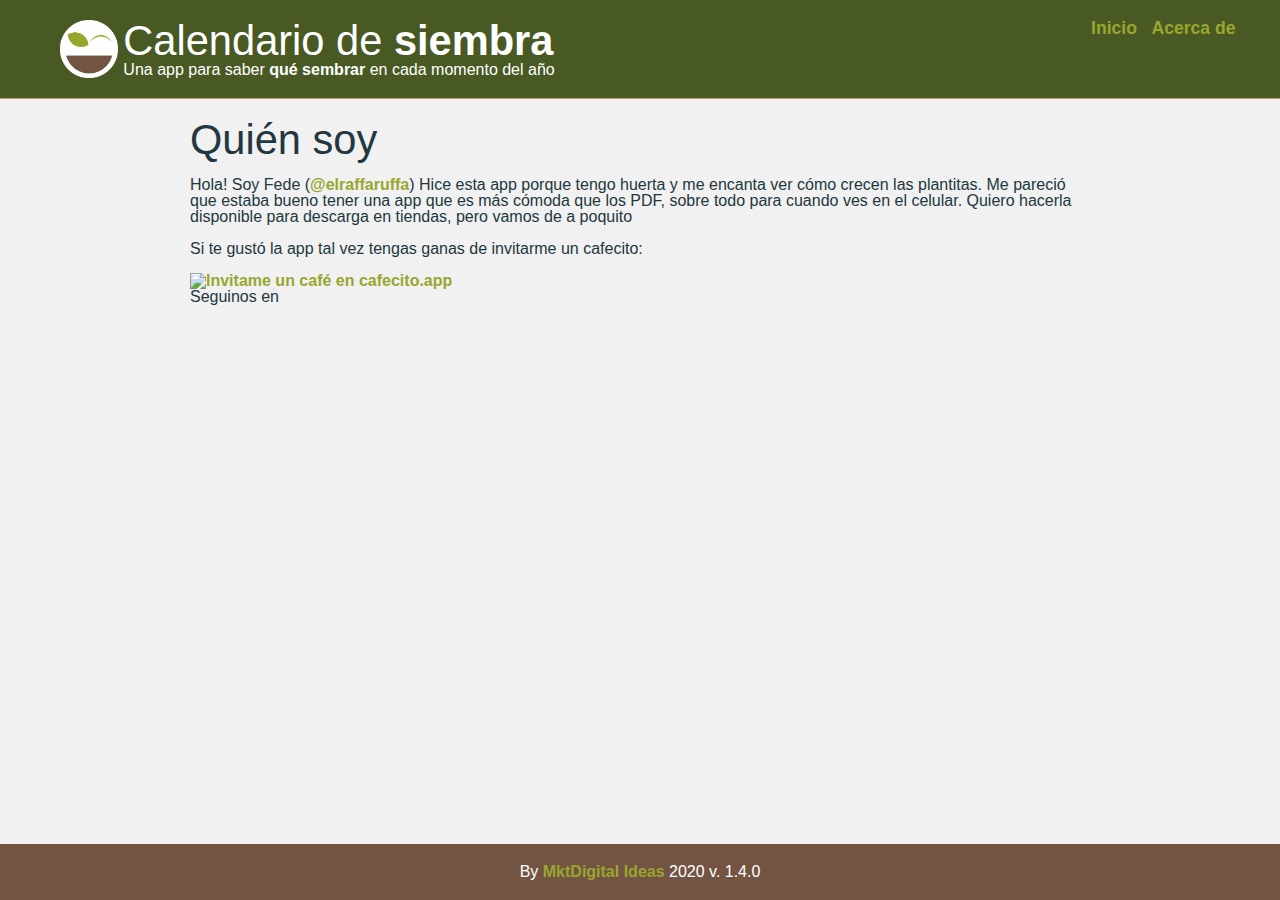
==== about.html @ 191d3e25 "changes to heading" ====
<!DOCTYPE html>
<html lang="en">
  <head>
    <meta charset="UTF-8" />
    <meta name="viewport" content="width=device-width, initial-scale=1.0" /><meta charset="UTF-8" />
    <meta name="viewport" content="width=device-width, initial-scale=1.0" />
    <meta name="description" content="Un calendario de siembra para saber qué sembrar en la huerta cada mes del año">
    <link rel="stylesheet" href="css/style.css" />
  <link rel="icon" type="image/png" sizes="32x32" href="images/logo.png">
  <link rel="icon" type="image/png" sizes="16x16" href="images/logo.png">
  <link rel="apple-touch-icon" sizes="60x60" href="images/logo.png">
  <link rel="icon" type="image/png" sizes="192x192" href="images/android-icon-48x48.png">
    <title>Acerca de mí</title>
  </head>
  <body>
    <header>
        <div class="logo-area">
          <img src="images/logo.png" />
        </div>
        <div class="header-text">
          <h1>Calendario de <span class="bold">siembra</span> </h1>
          <h3>Una app para saber <span class="bold">qué sembrar</span> en cada momento</span> del año</h3>
        </div>
        <div class="menu">
          <ul>
            <li><a href="index.html">Inicio</a></li>
            <li><a href="about.html">Acerca de</a></li>
            <li><a href="https://www.instagram.com/huerta.tips"><i class="fa fa-instagram"></i></a></li>
          </ul>
        </div>
    </header> 
    <div id="container">
        <div class="acerca-de">
        <h1>Quién soy</h1><br>
        <p>
        Hola! Soy Fede (<a href="https://www.twitter.com/elraffaruffa">@elraffaruffa</a>) Hice esta app porque tengo huerta y me encanta ver cómo
        crecen las plantitas. Me pareció que estaba bueno tener una app que es más
        cómoda que los PDF, sobre todo para cuando ves en el celular. Quiero
        hacerla disponible para descarga en tiendas, pero vamos de a poquito
        </p><br>
        <p>Si te gustó la app tal vez tengas ganas de invitarme un cafecito:</p><br>
        <a href="https://cafecito.app/elraffa" rel="noopener" target="_blank"
        ><img
            srcset="
            https://cdn.cafecito.app/imgs/buttons/button_6.png       1x,
            https://cdn.cafecito.app/imgs/buttons/button_6_2x.png    2x,
            https://cdn.cafecito.app/imgs/buttons/button_6_3.75x.png 3.75x
            "
            src="https://cdn.cafecito.app/imgs/buttons/button_6.png"
            alt="Invitame un café en cafecito.app"
        /></a>
        <div class="seguinos">Seguinos en <a href="https://www.instagram.com/huerta.tips"><i
            class="fa fa-instagram fa-2x"></i></a></div><br>
        </div>
    </div>
    <footer>
        <p>By <a href="https://mktdigitalideas.com">MktDigital Ideas</a> 2020 v. 1.4.0</p>
    </footer>
    <script src="https://kit.fontawesome.com/a88184b133.js" crossorigin="anonymous"></script>
  </body>
</html>
---- css/style.css ----
@import url('@import url(https://fonts.googleapis.com/css2?family=Roboto:wght@100;400;700&display=swap');

html,
body,
div,
span,
applet,
object,
iframe,
h1,
h2,
h3,
h4,
h5,
h6,
p,
blockquote,
pre,
a,
abbr,
acronym,
address,
big,
cite,
code,
del,
dfn,
em,
img,
ins,
kbd,
q,
s,
samp,
small,
strike,
strong,
sub,
sup,
tt,
var,
b,
u,
i,
center,
dl,
dt,
dd,
ol,
ul,
li,
fieldset,
form,
label,
legend,
table,
caption,
tbody,
tfoot,
thead,
tr,
th,
td,
article,
aside,
canvas,
details,
embed,
figure,
figcaption,
footer,
header,
hgroup,
menu,
nav,
output,
ruby,
section,
summary,
time,
mark,
audio,
video {
  margin: 0;
  padding: 0;
  border: 0;
  font-size: 100%;
  font: inherit;
  vertical-align: baseline;
}
/* HTML5 display-role reset for older browsers */
article,
aside,
details,
figcaption,
figure,
footer,
header,
hgroup,
menu,
nav,
section {
  display: block;
}

html,
body {
  height: 100%;
}

body {
  line-height: 1;
  font-family: 'Roboto', sans-serif;
  font-size: 1em;
  color: #223740;
  background-color: #f1f1f1;
  display: flex;
  flex-direction: column;
}
ol,
ul {
  list-style: none;
}
blockquote,
q {
  quotes: none;
}
blockquote:before,
blockquote:after,
q:before,
q:after {
  content: '';
  content: none;
}
table {
  border-collapse: collapse;
  border-spacing: 0;
}

/* Text */
a {
  text-decoration: none;
  color: #98a62e;
  font-weight: 700;
}

h1 {
  font-size: 2.6em;
}
h2 {
  font-size: 2em;
}

h3 {
  font-size: 1em;
}

.bold {
  font-weight: 700;
}

.light {
  font-weight: 100;
}

.small {
  font-size: 0.9em;
}
/* Header */

header {
  background-color: #485923;
  padding: 20px;
  color: #fff;
  border-bottom: 1px solid #bf9780;
  display: grid;
  grid-template-columns: 1fr 7fr 4fr;
}

header img {
  width: 100%;
  max-width: 58px;
  height: auto;
  float: right;
  margin-right: 5px;
}

.menu {
  align-self: start;
  justify-self: end;
}

.menu li {
  display: inline-block;
  font-size: 1.1em;
  font-weight: 100;
  margin-right: 10px;
  font-kerning: normal;
  align-self: end;
}

/* Main */
#container {
  margin: 0 auto;
  width: 900px;
  padding: 20px;
  flex: 1 0 auto;
}

.responsive {
  width: 90%;
  max-width: 600px;
  height: auto;
  margin-top: 50px;
  margin-bottom: 90px;
}

/* Select */
.select {
  text-align: center;
}

.custom-select {
  display: inline-block;
  position: relative;
  margin: 20px;
  width: 250px;
}

.custom-select select {
  display: none;
}

.select-selected {
  background-color: #223740;
  padding: 20px;
}

.select-selected:after {
  position: absolute;
  content: '';
  top: 14px;
  right: 10px;
  width: 0;
  height: 0;
  border: 6px solid transparent;
  border-color: #fff transparent transparent transparent;
}

/* Point the arrow upwards when the select box is open (active): */
.select-selected.select-arrow-active:after {
  border-color: transparent transparent #fff transparent;
  top: 7px;
}

/* style the items (options), including the selected item: */
.select-items div,
.select-selected {
  color: #ffffff;
  padding: 8px 16px;
  border: 1px solid transparent;
  border-color: transparent transparent rgba(0, 0, 0, 0.1) transparent;
  cursor: pointer;
}

/* Style items (options): */
.select-items {
  position: absolute;
  background-color: #223740;
  top: 100%;
  left: 0;
  right: 0;
  z-index: 99;
}

/* Hide the items when the select box is closed: */
.select-hide {
  display: none;
}

.select-items div:hover,
.same-as-selected {
  background-color: rgba(0, 0, 0, 0.1);
}

#form-select button {
  font-size: 0.9em;
  padding: 10px;
  width: 150px;
  cursor: pointer;
  border-radius: 5px;
  border: 0px;
  background-color: #98a62e;
  color: #fff;
}

#form-select button.clear {
  background-color: #bf9780 !important;
}

.selection {
  margin: 20px 15px;
}

.valuvas {
  display: grid;
  grid-template-columns: 1fr 1fr 1fr;
  margin-top: 10px;
  width: 100%;
  grid-gap: 10px;
}

/* Flip cards */

.flip-card {
  background-color: transparent;
  height: 350px;
  perspective: 1000px;
}

.flip-card-inner {
  position: relative;
  width: 100%;
  height: 100%;
  text-align: center;
  transition: transform 0.9s;
  transform-style: preserve-3d;
}

.flip-card:hover .flip-card-inner {
  transform: rotateY(180deg);
}

.valuva,
.flip-card-back {
  position: absolute;
  width: 100%;
  height: 100%;
  -webkit-backface-visibility: hidden;
  backface-visibility: hidden;
}

/* .valuva {
  background-color: #bbb;
  color: black;
} */

.valuva {
  background-color: #fff;
  border-radius: 5px;
  /* box-shadow: 0 4px 8px 0 rgba(0, 0, 0, 0.2), 0 6px 20px 0 rgba(0, 0, 0, 0.19);*/
  box-shadow: 0 2px 2px 0 rgba(0, 0, 0, 0.2), 0 2px 5px 0 rgba(0, 0, 0, 0.19);
}

.flip-card-back {
  background-color: #223740;
  color: #fff;
  border-radius: 5px;
  box-shadow: 0 2px 2px 0 rgba(0, 0, 0, 0.2), 0 2px 5px 0 rgba(0, 0, 0, 0.19);
  transform: rotateY(180deg);
}

.valuva img {
  margin: 0 auto;
}

.name {
  margin-top: 15px;
  text-align: center;
  font-size: 1.6em;
  font-weight: 100;
  padding-bottom: 7px;
  border-bottom: 1px solid rgb(224, 224, 224);
}

/* Back card */
.back-text {
  padding-top: 20px;
  text-align: left;
  margin-left: 10px;
  font-size: 1.2em;
}

footer {
  background-color: #735443;
  color: #fff;
  padding: 20px;
  text-align: center;
  flex-shrink: 0;
}

footer a {
  color: #98a62e;
}

/* Mobile styles */

@media screen and (max-width: 500px) {
  #container {
    width: auto;
    padding: 5px;
    margin: 0 auto;
  }

  h1 {
    font-size: 1.9em;
    /* margin-top: 40px; */
  }

  h2 {
    font-size: 1.4em;
    margin-top: 25px;
  }

  header {
    display: grid;
    grid-template-columns: 1fr 4fr 2fr;
    position: fixed;
    top: 0;
    width: 90%;
    z-index: 2;
  }

  .logo-area {
    align-self: start;
  }

  .menu {
    text-align: right;
  }

  #container {
    margin-top: 100px;
    margin-bottom: 50px;
    width: 100%;
    display: grid;
    grid-template-columns: 1fr;
  }

  .select {
    margin-top: 30px;
  }

  .custom-select {
    width: 90%;
    margin: 10px 0;
  }

  .selection {
    margin: 20px 25px;
    text-align: left;
  }

  .select-selected {
    height: 25px;
    font-size: 1.1em;
    border-radius: 5px;
  }

  #form-select button {
    width: 90%;
    margin: 5px 0px;
    font-size: 1.1em;
  }

  .valuvas {
    display: grid;
    margin: 0 auto;
    grid-template-columns: 1fr;
    margin-top: 10px;
    margin-bottom: 100px;
    width: 90%;
    grid-gap: 10px;
  }

  #st-1 {
    padding-bottom: 30px;
  }

  footer {
    position: fixed;
    width: 100%;
    bottom: 0;
    margin-top: -10px;
  }
}
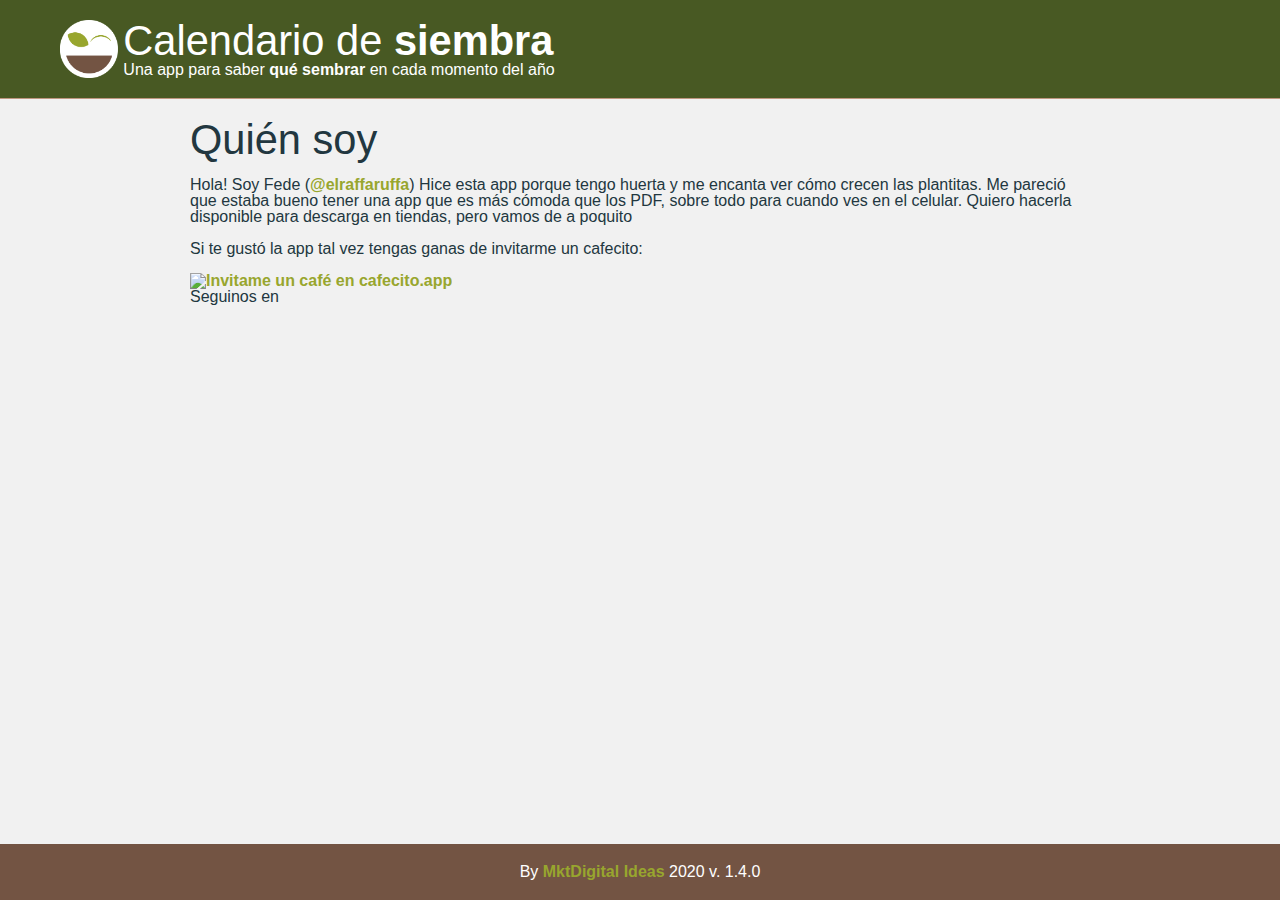
==== commit f9d0871d: "added mobile menu" ====
--- a/about.html
+++ b/about.html
@@ -21,14 +21,25 @@
           <h1>Calendario de <span class="bold">siembra</span> </h1>
           <h3>Una app para saber <span class="bold">qué sembrar</span> en cada momento</span> del año</h3>
         </div>
-        <div class="menu">
-          <ul>
-            <li><a href="index.html">Inicio</a></li>
-            <li><a href="about.html">Acerca de</a></li>
-            <li><a href="https://www.instagram.com/huerta.tips"><i class="fa fa-instagram"></i></a></li>
-          </ul>
-        </div>
-    </header> 
+        <!-- <Top navigation Menu> -->
+    <div class="topnav">
+      <div id="myLinks">
+        <a href="index.html">Inicio</a>
+        <a href="about.html">Acerca de</a>
+        <a href="https://www.instagram.com/huerta.tips"><i class="fa fa-instagram"></i></a>
+      </div>
+      <a href="javascript:void(0);" class="icon" onClick="myFunction()">
+        <i class="fa fa-bars"></i>
+      </a>
+    </div>    
+  </header>
+  <div class="newNav">
+    <div id="newLinks">
+    <a href="index.html">Inicio</a>
+    <a href="about.html">Acerca de</a>
+    <a href="https://www.instagram.com/huerta.tips"><i class="fa fa-instagram"></i></a>
+    </div>
+  </div>
     <div id="container">
         <div class="acerca-de">
         <h1>Quién soy</h1><br>
@@ -56,6 +67,8 @@
     <footer>
         <p>By <a href="https://mktdigitalideas.com">MktDigital Ideas</a> 2020 v. 1.4.0</p>
     </footer>
+    <script src="/js/script.js"></script>
+
     <script src="https://kit.fontawesome.com/a88184b133.js" crossorigin="anonymous"></script>
   </body>
 </html>
--- a/css/style.css
+++ b/css/style.css
@@ -175,6 +175,7 @@
   border-bottom: 1px solid #bf9780;
   display: grid;
   grid-template-columns: 1fr 7fr 4fr;
+  position: relative;
 }
 
 header img {
@@ -185,9 +186,44 @@
   margin-right: 5px;
 }
 
-.menu {
-  align-self: start;
+.topnav {
+  align-self: center;
   justify-self: end;
+  overflow: hidden;
+}
+
+.newNav {
+  background-color: #485923;
+}
+
+.topnav a,
+.newNav a {
+  color: white;
+  padding: 14px 16px;
+  text-decoration: none;
+  font-size: 2em;
+  display: block;
+}
+
+.topnav a.icon {
+  display: block;
+  position: absolute;
+  right: 0;
+  top: 0;
+}
+
+.topnav #myLinks,
+.newNav #newLinks {
+  display: none;
+  text-align: right;
+}
+
+.topnav a:hover {
+  color: #98b66e;
+}
+
+.newNav a:hover {
+  color: #ddd;
 }
 
 .menu li {
@@ -425,21 +461,34 @@
     align-self: start;
   }
 
+  .newNav {
+    /* position: absolute;
+    top: 100px;
+    right: 0; */
+    /* display: block; */
+    /* z-index: 999; */
+    margin-top: 150px;
+    width: 100%;
+  }
+
   .menu {
     text-align: right;
   }
 
   #container {
-    margin-top: 100px;
+    /* margin-top: 100px; */
     margin-bottom: 50px;
     width: 100%;
     display: grid;
     grid-template-columns: 1fr;
   }
 
-  .select {
+  .newNav a {
+    font-size: 1.3em;
+  }
+  /* .select {
     margin-top: 30px;
-  }
+  } */
 
   .custom-select {
     width: 90%;
@@ -473,6 +522,10 @@
     grid-gap: 10px;
   }
 
+  .acerca-de {
+    padding: 5px;
+  }
+
   #st-1 {
     padding-bottom: 30px;
   }
